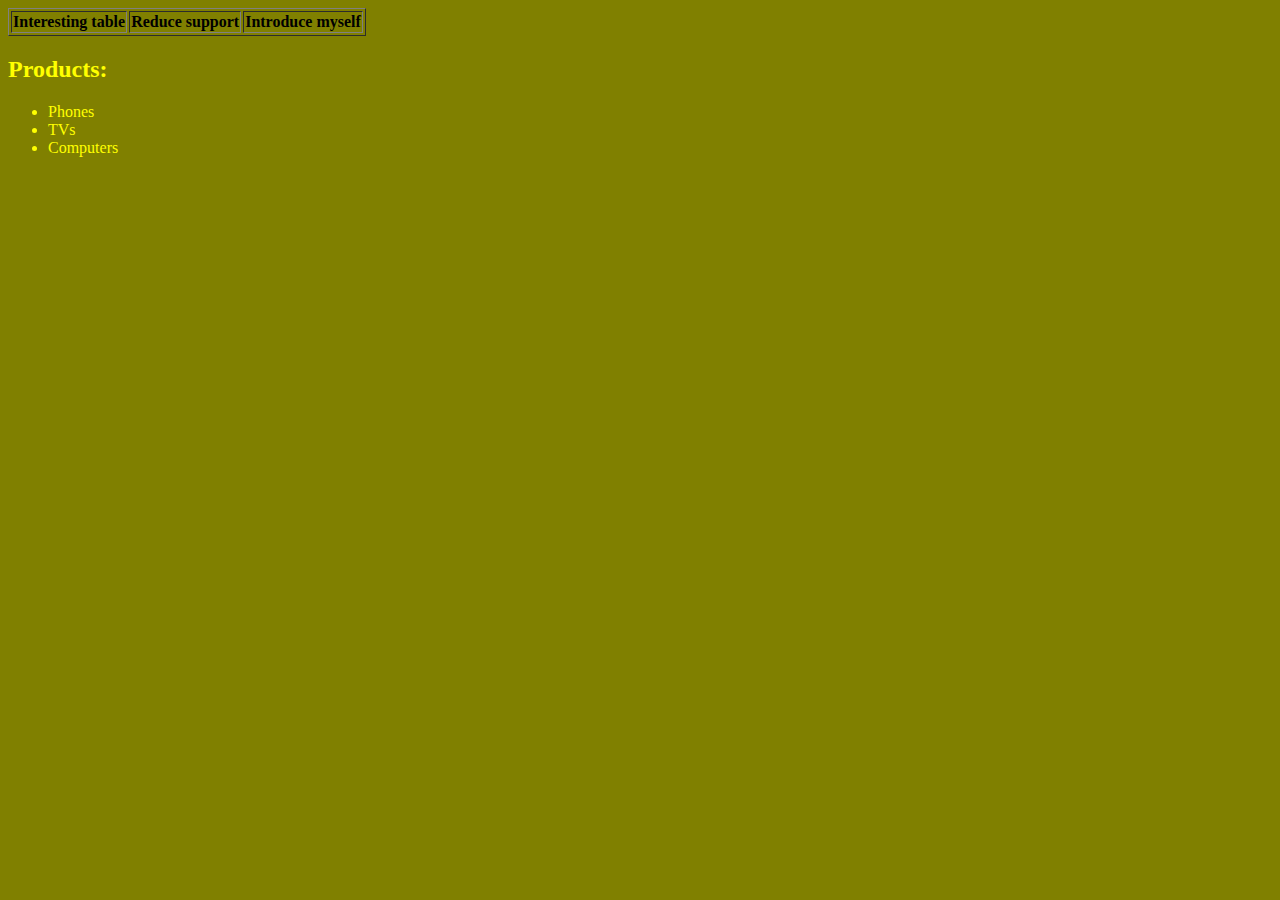
==== index.html @ 74a1cbe6 "Update index.html" ====
<!DOCTYPE html>
<html>
<head>
<title>fdj</title>
<meta http-equiv="Content-Type" content="text/html; charset=utf-8">
</head>
<body bgcolor="olive">
<table border="1">
<font color="yellow">
<tr>
<th> Interesting table </th>
<th> Reduce support </th>
<th> Introduce myself </th>
</tr>
</table>
<h2> Products: </h2>
<ul>
<li> Phones </li>
<li> TVs </li>
<li> Computers </li>
</ul>
</font>
</body>
</html>
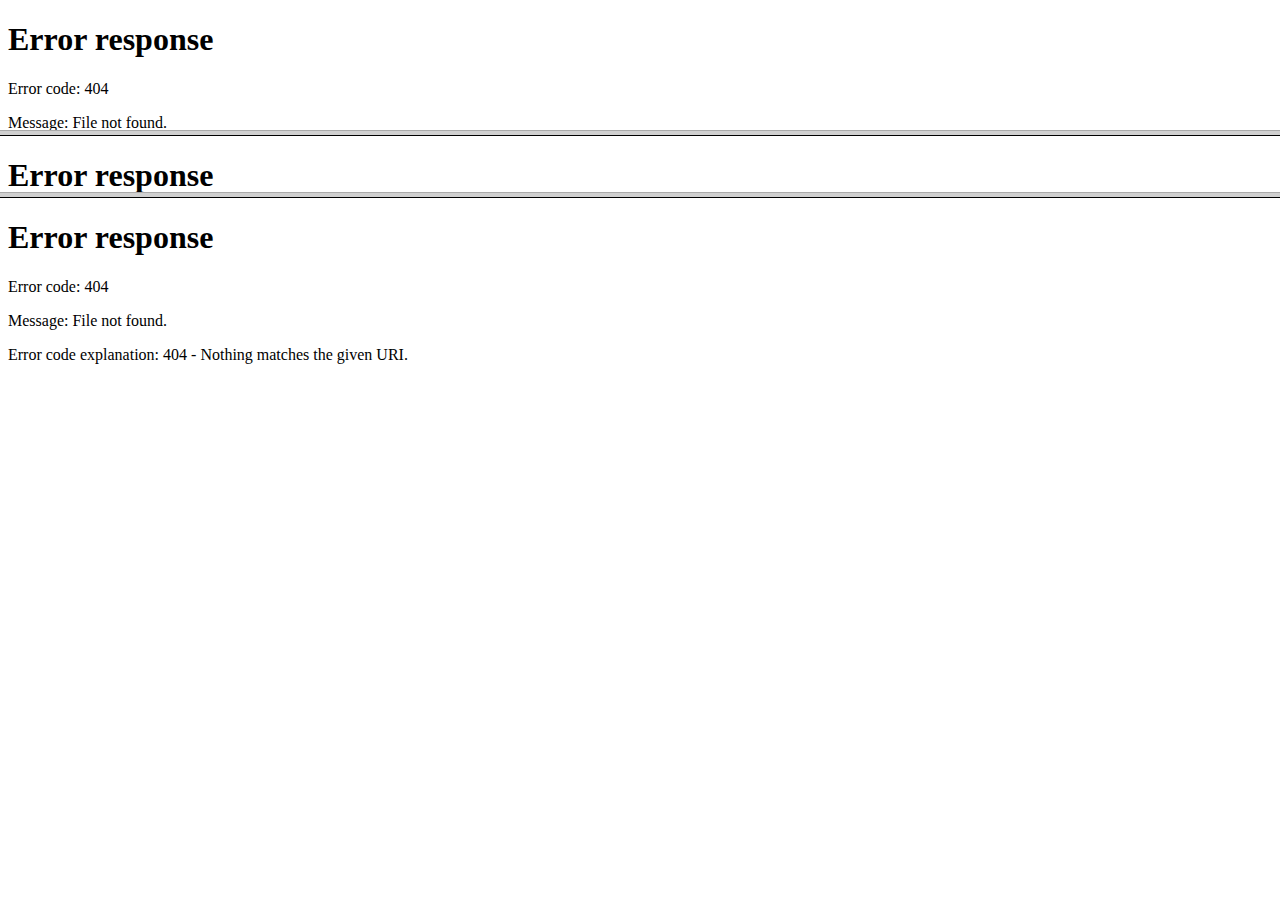
==== commit 4aabce1b: "Add files via upload" ====
--- a/index.html
+++ b/index.html
@@ -1,24 +1,11 @@
-<!DOCTYPE html>
 <html>
 <head>
-<title>fdj</title>
-<meta http-equiv="Content-Type" content="text/html; charset=utf-8">
+<meta http-equiv="Content-Language" Content="ru"; charset=utf-8">
+<title>������� ����������</title>
 </head>
-<body bgcolor="olive">
-<table border="1">
-<font color="yellow">
-<tr>
-<th> Interesting table </th>
-<th> Reduce support </th>
-<th> Introduce myself </th>
-</tr>
-</table>
-<h2> Products: </h2>
-<ul>
-<li> Phones </li>
-<li> TVs </li>
-<li> Computers </li>
-</ul>
-</font>
-</body>
-</html>
+<frameset rows="15%,6.5%,70%,10%">
+<frame src="fr1.html" scrolling="no">
+<frame src="fr2.html" scrolling="no">
+<frame src="o_nas.html" scrolling="no" name="10">
+</frameset>
+</html>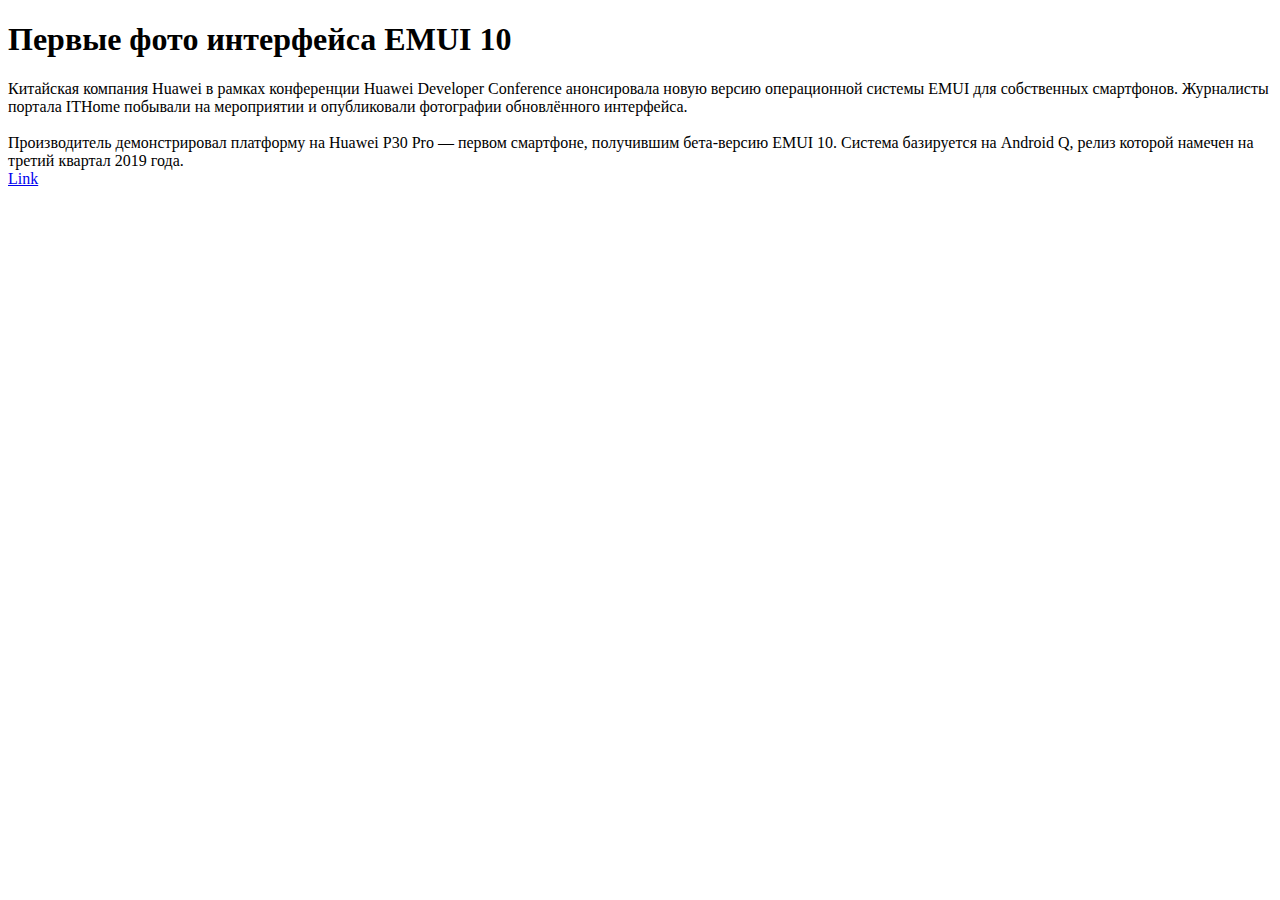
==== commit 3c280003: "Add files via upload" ====
--- a/index.html
+++ b/index.html
@@ -1,11 +1,17 @@
+<!DOCTYPE html>
 <html>
 <head>
-<meta http-equiv="Content-Language" Content="ru"; charset=utf-8">
-<title>������� ����������</title>
+<meta http-equiv="Content-Type" Content="text/html; Charset=Windows-1251">
+<title>sdffdggdf</title>
+<link rel="stylesheet" href="3.css" type="text/css"> 
 </head>
-<frameset rows="15%,6.5%,70%,10%">
-<frame src="fr1.html" scrolling="no">
-<frame src="fr2.html" scrolling="no">
-<frame src="o_nas.html" scrolling="no" name="10">
-</frameset>
+<body>
+<h1>������ ���� ���������� EMUI 10 </h1>
+<div>
+��������� �������� Huawei � ������ ����������� Huawei Developer Conference ������������ ����� ������ ������������ ������� EMUI ��� ����������� ����������. 
+���������� ������� ITHome �������� �� ����������� � ������������ ���������� ����������� ����������.</div>
+<br>
+<div class="rose">������������� �������������� ��������� �� Huawei P30 Pro � ������ ���������, ���������� ����-������ EMUI 10. ������� ���������� �� Android Q, ����� ������� ������� �� ������ ������� 2019 ����. </div>
+<a href="1.html"> Link </a>
+</body>
 </html>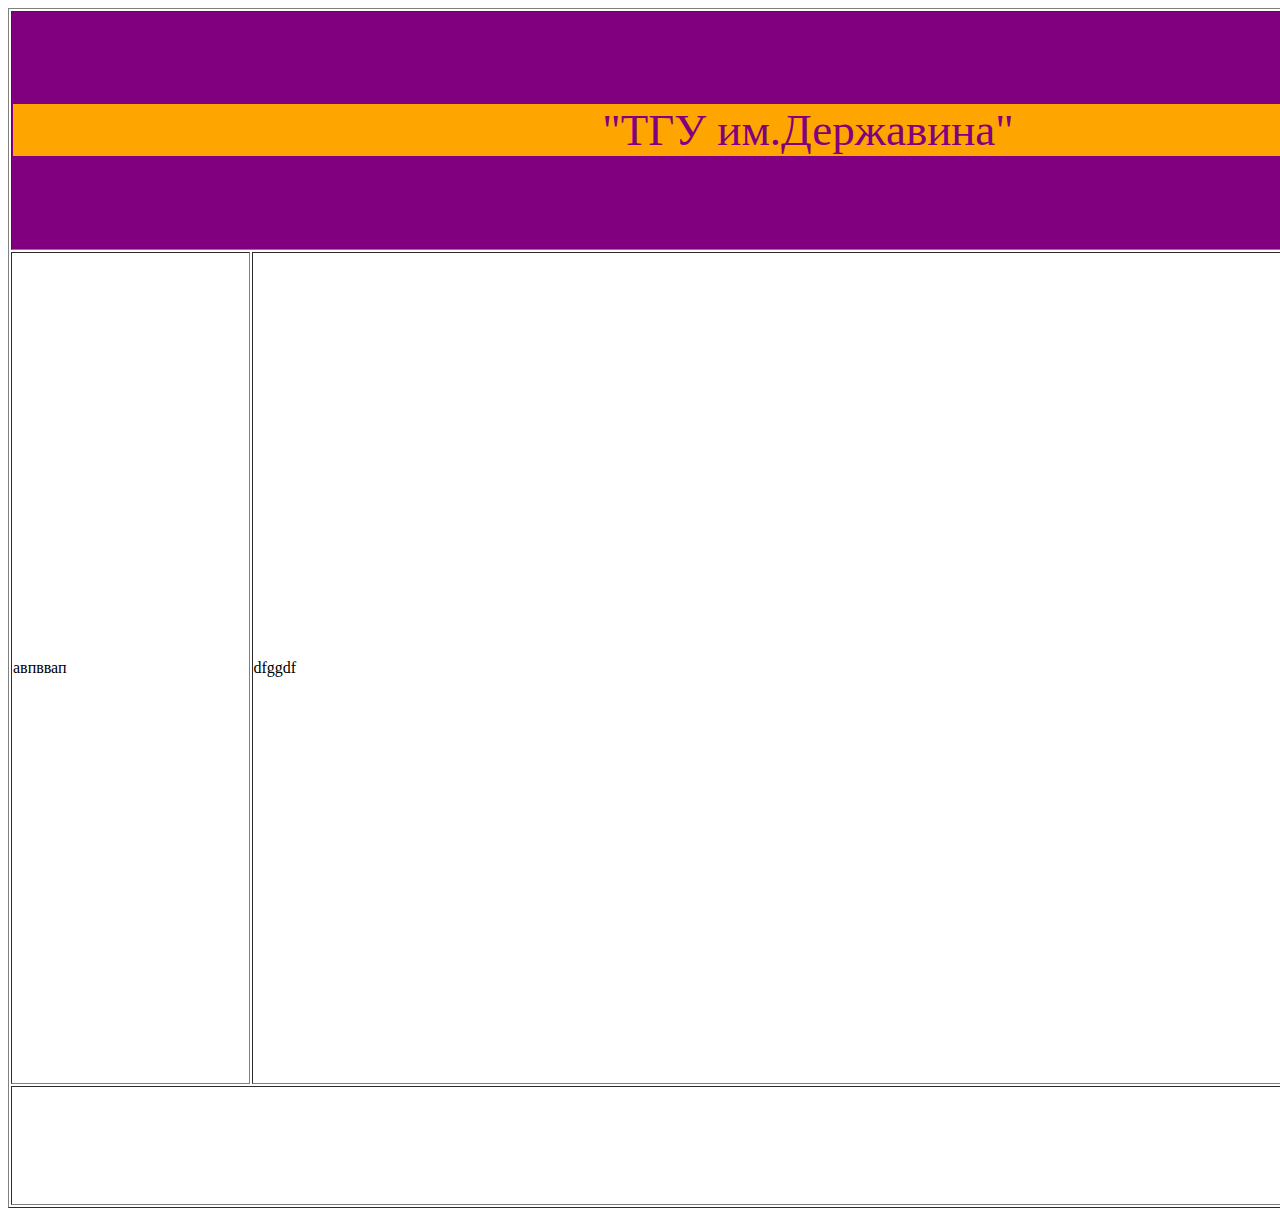
==== commit 3c259f5f: "Update index.html" ====
--- a/index.html
+++ b/index.html
@@ -1,17 +1,21 @@
 <!DOCTYPE html>
+<meta charset="utf-8">
 <html>
 <head>
-<meta http-equiv="Content-Type" Content="text/html; Charset=Windows-1251">
-<title>sdffdggdf</title>
-<link rel="stylesheet" href="3.css" type="text/css"> 
-</head>
+<title>esfd</title>
 <body>
-<h1>������ ���� ���������� EMUI 10 </h1>
-<div>
-��������� �������� Huawei � ������ ����������� Huawei Developer Conference ������������ ����� ������ ������������ ������� EMUI ��� ����������� ����������. 
-���������� ������� ITHome �������� �� ����������� � ������������ ���������� ����������� ����������.</div>
-<br>
-<div class="rose">������������� �������������� ��������� �� Huawei P30 Pro � ������ ���������, ���������� ����-������ EMUI 10. ������� ���������� �� Android Q, ����� ������� ������� �� ������ ������� 2019 ����. </div>
-<a href="1.html"> Link </a>
+<table border="1" width="1600px" height="1200px">
+<tr height="20%">
+<td colspan="3" bgcolor="purple"> <center> <div style="font-size:45px; color:purple; background-color:orange"> "ТГУ им.Державина" </div> </center> </td>
+</tr>
+<td WIDTH="15%">
+<div> авпввап </div> </td>
+<td width="75%">dfggdf</td>
+<td>dsfgffd</td>
+</tr>
+<tr>
+<td colspan="3" height="10%"> </td>
+</tr>
+</table>
 </body>
-</html>+</html>
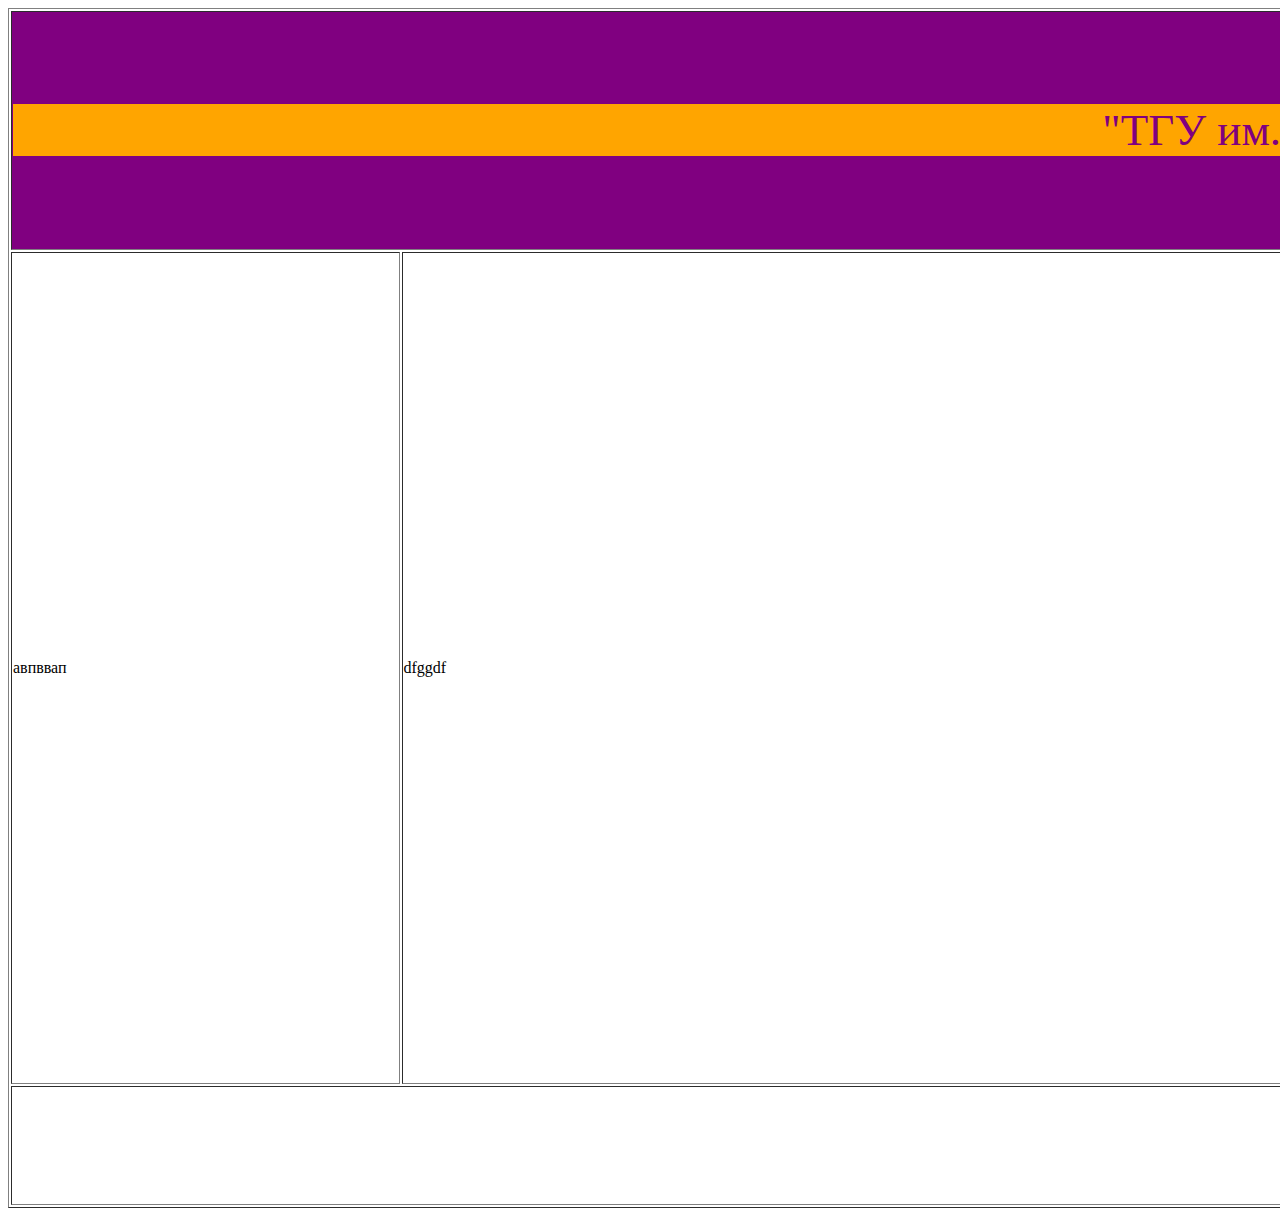
==== commit 72c7e50f: "Update index.html" ====
--- a/index.html
+++ b/index.html
@@ -4,7 +4,7 @@
 <head>
 <title>esfd</title>
 <body>
-<table border="1" width="1600px" height="1200px">
+<table border="1" width="2600px" height="1200px">
 <tr height="20%">
 <td colspan="3" bgcolor="purple"> <center> <div style="font-size:45px; color:purple; background-color:orange"> "ТГУ им.Державина" </div> </center> </td>
 </tr>
